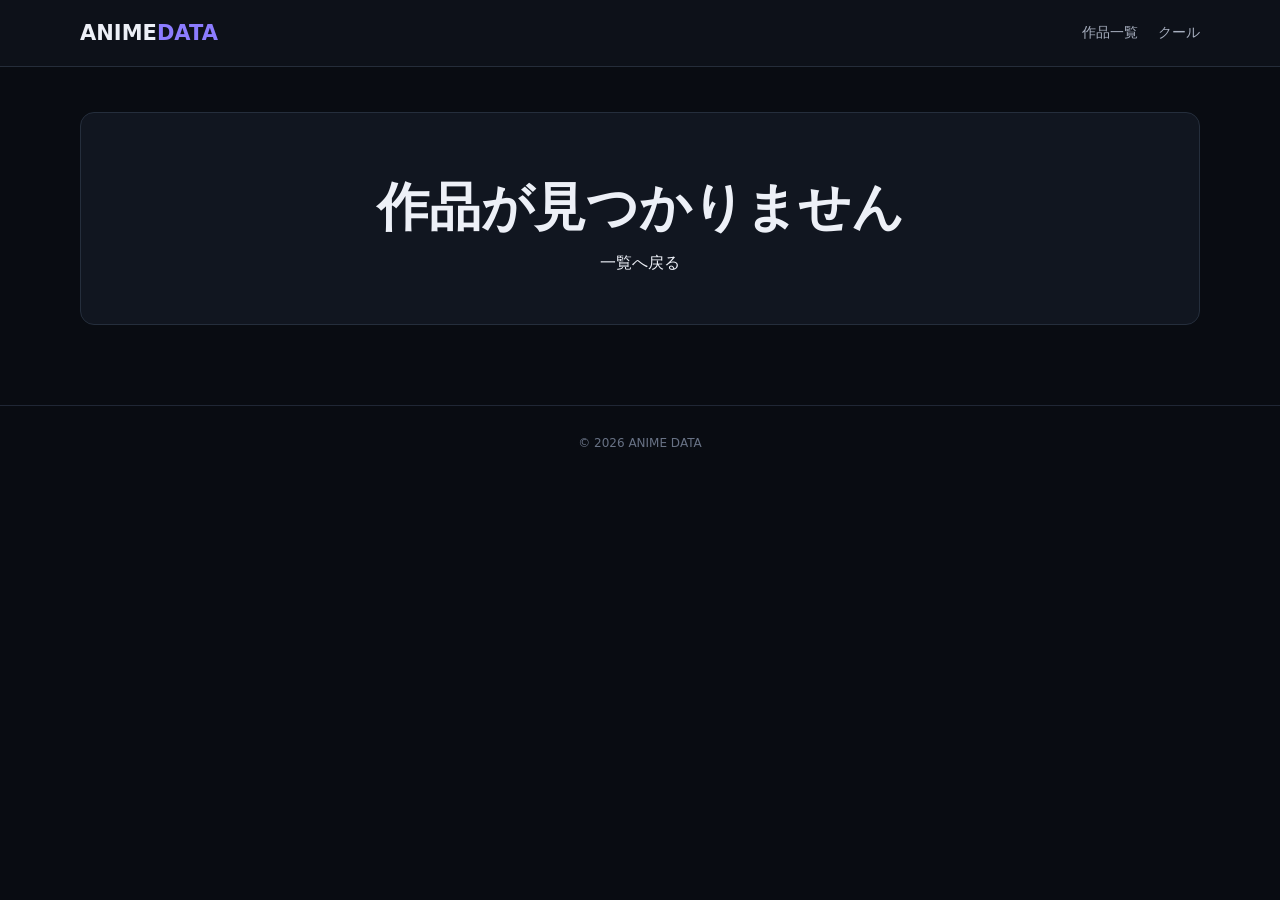
==== anime.html @ 50111463 "Add files via upload" ====
<!doctype html><html lang="ja"><head><meta charset="utf-8"><meta name="viewport" content="width=device-width,initial-scale=1"><title>作品詳細｜ANIME DATA</title><link rel="stylesheet" href="style.css"></head><body><header><div class="nav"><a class="logo" href="./">ANIME<span>DATA</span></a><nav><a href="./">作品一覧</a><a href="./#seasons">クール</a></nav></div></header><main id="detail" class="detail"></main><footer>© 2026 ANIME DATA</footer><script src="data.js"></script><script src="app.js"></script></body></html>
---- style.css ----
*{box-sizing:border-box}body{margin:0;background:#090c12;color:#edf0f7;font-family:system-ui,-apple-system,"Segoe UI","Noto Sans JP",sans-serif}a{color:inherit;text-decoration:none}header{background:#0d1119;border-bottom:1px solid #252d3a;position:sticky;top:0;z-index:2}.nav{height:66px;max-width:1160px;margin:auto;padding:0 20px;display:flex;justify-content:space-between;align-items:center}.logo{font-size:21px;font-weight:900}.logo span{color:#8c7cff}nav{display:flex;gap:20px;color:#a7afbf;font-size:14px}.hero,.content,.search,.detail{max-width:1160px;margin:auto;padding-left:20px;padding-right:20px}.hero{padding-top:75px;padding-bottom:55px}.eyebrow{color:#9185ff;letter-spacing:.18em;font-size:11px;font-weight:800}.hero h1{font-size:clamp(44px,8vw,76px);line-height:1.05;margin:8px 0}.hero em{color:#9185ff;font-style:normal}.hero p:last-child{color:#a9b1c0}.search{display:flex;gap:10px;margin-bottom:55px}.search input,.search select{flex:1;background:#151b25;border:1px solid #30394a;color:white;border-radius:9px;padding:13px}.search select{flex:0 0 180px}.search button,.buttons button,.btn{background:#7669ef;color:white;border:0;border-radius:9px;padding:12px 17px;font-weight:700}.head{display:flex;justify-content:space-between;align-items:center}.grid{display:grid;grid-template-columns:repeat(auto-fill,minmax(205px,1fr));gap:18px}.card{background:#111620;border:1px solid #252e3c;border-radius:14px;overflow:hidden}.card:hover{border-color:#675bd0}.cover,.detailcover{aspect-ratio:3/4;background:#1c2330;display:flex;align-items:center;justify-content:center;color:#5d687b;font-weight:900}.cover img,.detailcover img{width:100%;height:100%;object-fit:cover}.body{padding:14px}.tag{background:#2b2648;color:#a79cff;padding:4px 7px;border-radius:6px;font-size:10px}.body h3{margin:8px 0 5px}.body p,.body small,.kana{color:#8f99aa;font-size:12px}.content{padding-bottom:60px}.buttons{display:flex;gap:8px;flex-wrap:wrap}.buttons button{background:#171e29;border:1px solid #30394a}.empty{padding:50px;text-align:center;background:#111620;border:1px solid #252e3c;border-radius:14px}.detail{padding-top:45px;padding-bottom:80px}.detailtop{display:grid;grid-template-columns:285px 1fr;gap:38px}.detailcover{border-radius:14px;overflow:hidden}.detail h1{font-size:clamp(32px,5vw,52px);margin:10px 0}.desc{line-height:1.9;color:#b6bfcc}.facts{display:grid;grid-template-columns:1fr 1fr;background:#30394a;gap:1px;margin:24px 0}.facts div{background:#111620;padding:13px}.facts b{display:block;color:#7f899c;font-size:11px}.cols{display:grid;grid-template-columns:1fr 1fr;gap:20px;margin-top:35px}.cols section,.detail>section{background:#111620;border:1px solid #252e3c;border-radius:14px;padding:20px}.row{display:flex;justify-content:space-between;border-bottom:1px solid #242c38;padding:11px 0}.row span{color:#a4adbc}.chips{display:flex;gap:8px;flex-wrap:wrap}.chips span{background:#252e3c;padding:8px 11px;border-radius:8px}footer{text-align:center;border-top:1px solid #202735;color:#687285;padding:30px;font-size:12px}@media(max-width:700px){nav{gap:10px}.search{display:block}.search>*{width:100%;margin-bottom:8px}.detailtop,.cols{display:block}.detailcover{width:210px;margin-bottom:25px}.cols section{margin-bottom:15px}.facts{grid-template-columns:1fr}}
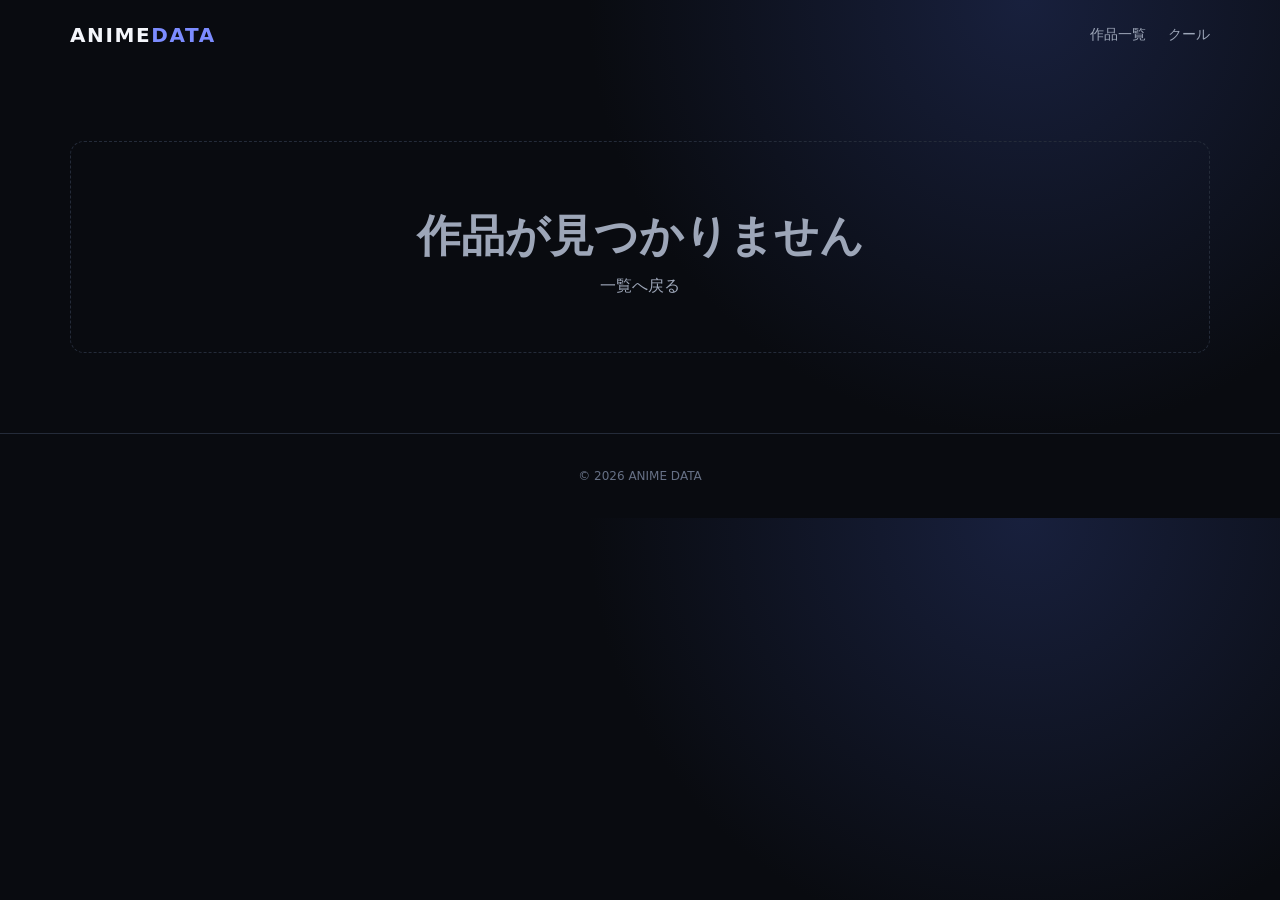
==== commit 45477e69: "Add files via upload" ====
--- a/anime.html
+++ b/anime.html
@@ -1 +1 @@
-<!doctype html><html lang="ja"><head><meta charset="utf-8"><meta name="viewport" content="width=device-width,initial-scale=1"><title>作品詳細｜ANIME DATA</title><link rel="stylesheet" href="style.css"></head><body><header><div class="nav"><a class="logo" href="./">ANIME<span>DATA</span></a><nav><a href="./">作品一覧</a><a href="./#seasons">クール</a></nav></div></header><main id="detail" class="detail"></main><footer>© 2026 ANIME DATA</footer><script src="data.js"></script><script src="app.js"></script></body></html>+<!doctype html><html lang="ja"><head><meta charset="utf-8"><meta name="viewport" content="width=device-width,initial-scale=1"><title>作品詳細｜ANIME DATA</title><link rel="stylesheet" href="style.css"></head><body><header><div class="nav"><a class="logo" href="./">ANIME<span>DATA</span></a><nav><a href="./">作品一覧</a><a href="./#seasons">クール</a></nav></div></header><main id="detail" class="detail"></main><footer>© 2026 ANIME DATA</footer><script src="data.js"></script><script src="app.js"></script></body></html>
--- a/style.css
+++ b/style.css
@@ -1 +1 @@
-*{box-sizing:border-box}body{margin:0;background:#090c12;color:#edf0f7;font-family:system-ui,-apple-system,"Segoe UI","Noto Sans JP",sans-serif}a{color:inherit;text-decoration:none}header{background:#0d1119;border-bottom:1px solid #252d3a;position:sticky;top:0;z-index:2}.nav{height:66px;max-width:1160px;margin:auto;padding:0 20px;display:flex;justify-content:space-between;align-items:center}.logo{font-size:21px;font-weight:900}.logo span{color:#8c7cff}nav{display:flex;gap:20px;color:#a7afbf;font-size:14px}.hero,.content,.search,.detail{max-width:1160px;margin:auto;padding-left:20px;padding-right:20px}.hero{padding-top:75px;padding-bottom:55px}.eyebrow{color:#9185ff;letter-spacing:.18em;font-size:11px;font-weight:800}.hero h1{font-size:clamp(44px,8vw,76px);line-height:1.05;margin:8px 0}.hero em{color:#9185ff;font-style:normal}.hero p:last-child{color:#a9b1c0}.search{display:flex;gap:10px;margin-bottom:55px}.search input,.search select{flex:1;background:#151b25;border:1px solid #30394a;color:white;border-radius:9px;padding:13px}.search select{flex:0 0 180px}.search button,.buttons button,.btn{background:#7669ef;color:white;border:0;border-radius:9px;padding:12px 17px;font-weight:700}.head{display:flex;justify-content:space-between;align-items:center}.grid{display:grid;grid-template-columns:repeat(auto-fill,minmax(205px,1fr));gap:18px}.card{background:#111620;border:1px solid #252e3c;border-radius:14px;overflow:hidden}.card:hover{border-color:#675bd0}.cover,.detailcover{aspect-ratio:3/4;background:#1c2330;display:flex;align-items:center;justify-content:center;color:#5d687b;font-weight:900}.cover img,.detailcover img{width:100%;height:100%;object-fit:cover}.body{padding:14px}.tag{background:#2b2648;color:#a79cff;padding:4px 7px;border-radius:6px;font-size:10px}.body h3{margin:8px 0 5px}.body p,.body small,.kana{color:#8f99aa;font-size:12px}.content{padding-bottom:60px}.buttons{display:flex;gap:8px;flex-wrap:wrap}.buttons button{background:#171e29;border:1px solid #30394a}.empty{padding:50px;text-align:center;background:#111620;border:1px solid #252e3c;border-radius:14px}.detail{padding-top:45px;padding-bottom:80px}.detailtop{display:grid;grid-template-columns:285px 1fr;gap:38px}.detailcover{border-radius:14px;overflow:hidden}.detail h1{font-size:clamp(32px,5vw,52px);margin:10px 0}.desc{line-height:1.9;color:#b6bfcc}.facts{display:grid;grid-template-columns:1fr 1fr;background:#30394a;gap:1px;margin:24px 0}.facts div{background:#111620;padding:13px}.facts b{display:block;color:#7f899c;font-size:11px}.cols{display:grid;grid-template-columns:1fr 1fr;gap:20px;margin-top:35px}.cols section,.detail>section{background:#111620;border:1px solid #252e3c;border-radius:14px;padding:20px}.row{display:flex;justify-content:space-between;border-bottom:1px solid #242c38;padding:11px 0}.row span{color:#a4adbc}.chips{display:flex;gap:8px;flex-wrap:wrap}.chips span{background:#252e3c;padding:8px 11px;border-radius:8px}footer{text-align:center;border-top:1px solid #202735;color:#687285;padding:30px;font-size:12px}@media(max-width:700px){nav{gap:10px}.search{display:block}.search>*{width:100%;margin-bottom:8px}.detailtop,.cols{display:block}.detailcover{width:210px;margin-bottom:25px}.cols section{margin-bottom:15px}.facts{grid-template-columns:1fr}}+:root{--bg:#090b10;--panel:#11151d;--text:#f4f6fb;--muted:#9da6b8;--line:#242b39;--accent:#7c8cff;--accent2:#55d6be}*{box-sizing:border-box}html{scroll-behavior:smooth}body{margin:0;background:radial-gradient(circle at 80% 0,#18203d 0,#090b10 38%);color:var(--text);font-family:system-ui,-apple-system,"Segoe UI","Noto Sans JP",sans-serif}a{color:inherit;text-decoration:none}.nav{max-width:1180px;margin:auto;height:70px;display:flex;align-items:center;justify-content:space-between;padding:0 20px}.logo{font-weight:900;letter-spacing:.08em;font-size:20px}.logo span{color:var(--accent)}nav{display:flex;gap:22px;color:var(--muted);font-size:14px}nav a:hover{color:white}main{max-width:1180px;margin:auto;padding:0 20px 80px}.hero{min-height:310px;display:flex;align-items:center;justify-content:space-between;padding:55px 0 40px}.eyebrow{color:var(--accent2);font-size:12px;letter-spacing:.25em;font-weight:800}.hero h1{font-size:clamp(42px,7vw,78px);line-height:.98;margin:12px 0}.hero h1 em{font-style:normal;color:var(--accent)}.hero p{color:var(--muted)}.hero-badge{border:1px solid var(--line);background:#101522cc;padding:18px 22px;border-radius:18px;display:grid;gap:5px;min-width:190px}.hero-badge b{font-size:14px}.hero-badge span{font-size:11px;color:var(--accent2)}.search{display:grid;grid-template-columns:1fr 220px 90px;gap:10px;position:sticky;top:0;z-index:3;padding:12px 0;background:#090b10dd;backdrop-filter:blur(12px)}input,select,button{border:1px solid var(--line);background:var(--panel);color:var(--text);border-radius:10px;padding:13px 14px;font:inherit}button{cursor:pointer}button:hover{border-color:var(--accent)}.notice{margin:12px 0;padding:12px 15px;border:1px solid #5d4b24;background:#211b0e;color:#f0d58a;border-radius:10px}.content{margin-top:42px}.head{display:flex;justify-content:space-between;align-items:end}.head span{color:var(--muted);font-size:13px}.grid{display:grid;grid-template-columns:repeat(5,1fr);gap:15px;margin-top:16px}.card{background:var(--panel);border:1px solid var(--line);border-radius:14px;overflow:hidden;transition:.2s}.card:hover{transform:translateY(-3px);border-color:#485274}.cover{height:250px;background:linear-gradient(135deg,#1b2334,#0f1219);display:grid;place-items:center;color:#66718a;position:relative;overflow:hidden;font-size:12px}.cover img{width:100%;height:100%;object-fit:cover}.score{position:absolute;top:9px;right:9px;background:#080a0dcc;padding:5px 7px;border-radius:8px;font-size:11px}.body{padding:12px}.body h3{font-size:15px;margin:8px 0;line-height:1.35}.body p,.body small{color:var(--muted);font-size:11px;display:block;white-space:nowrap;overflow:hidden;text-overflow:ellipsis}.tag{display:inline-block;color:var(--accent2);font-size:11px;font-weight:700}.buttons{display:flex;flex-wrap:wrap;gap:9px;margin-top:15px}.empty{padding:55px;text-align:center;color:var(--muted);border:1px dashed var(--line);border-radius:14px;margin-top:16px}.detail{padding-top:55px}.detailtop{display:grid;grid-template-columns:280px 1fr;gap:35px}.detailcover{height:410px;background:#11151d;border-radius:18px;overflow:hidden;display:grid;place-items:center;color:#68738a}.detailcover img{width:100%;height:100%;object-fit:cover}.detail h1{font-size:44px;margin:10px 0}.kana,.desc{color:var(--muted)}.desc{line-height:1.8;max-width:800px}.facts{display:grid;grid-template-columns:repeat(2,minmax(0,1fr));gap:10px;margin:25px 0}.facts div{background:var(--panel);border:1px solid var(--line);padding:12px;border-radius:10px}.facts b{display:block;color:var(--muted);font-size:11px;margin-bottom:4px}.btn{display:inline-block;background:var(--accent);color:#080a10;font-weight:800;padding:12px 18px;border-radius:10px}.cols{display:grid;grid-template-columns:1fr 1fr;gap:25px;margin-top:45px}.cols section,.detail>section{border-top:1px solid var(--line);padding-top:20px}.row{display:grid;grid-template-columns:150px 1fr;gap:15px;padding:10px 0;border-bottom:1px solid var(--line);margin:0}.row span{color:var(--muted)}.chips{display:flex;flex-wrap:wrap;gap:9px}.chips span{background:var(--panel);border:1px solid var(--line);padding:9px 12px;border-radius:20px;font-size:13px}footer{text-align:center;color:#667085;padding:35px;border-top:1px solid var(--line);font-size:12px}@media(max-width:900px){.grid{grid-template-columns:repeat(3,1fr)}.cover{height:300px}.detailtop{grid-template-columns:220px 1fr}.detailcover{height:330px}}@media(max-width:620px){nav{gap:10px}.hero{min-height:260px}.hero-badge{display:none}.search{grid-template-columns:1fr}.grid{grid-template-columns:repeat(2,1fr)}.cover{height:260px}.detailtop,.cols{grid-template-columns:1fr}.detailcover{height:420px}.detail h1{font-size:32px}.facts{grid-template-columns:1fr}.row{grid-template-columns:1fr}}
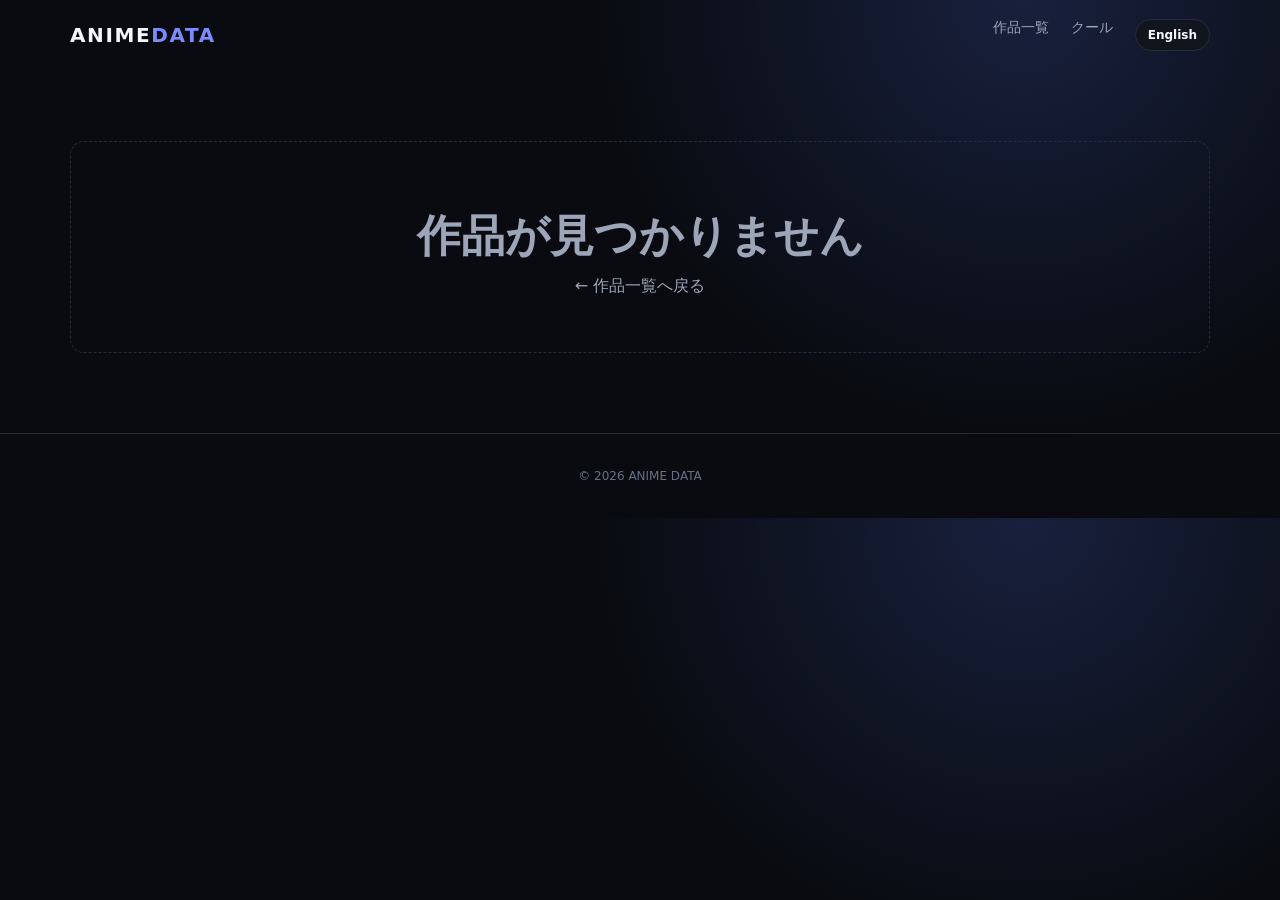
==== commit 789c619e: "Push origin" ====
--- a/anime.html
+++ b/anime.html
@@ -1 +1,13 @@
-<!doctype html><html lang="ja"><head><meta charset="utf-8"><meta name="viewport" content="width=device-width,initial-scale=1"><title>作品詳細｜ANIME DATA</title><link rel="stylesheet" href="style.css"></head><body><header><div class="nav"><a class="logo" href="./">ANIME<span>DATA</span></a><nav><a href="./">作品一覧</a><a href="./#seasons">クール</a></nav></div></header><main id="detail" class="detail"></main><footer>© 2026 ANIME DATA</footer><script src="data.js"></script><script src="app.js"></script></body></html>
+<!doctype html>
+<html lang="ja">
+<head><meta charset="utf-8"><meta name="viewport" content="width=device-width,initial-scale=1"><title>作品詳細｜ANIME DATA</title><link rel="stylesheet" href="style.css">
+<style>
+.lang-switch{padding:8px 12px;border-radius:999px;font-size:12px;font-weight:700;white-space:nowrap}
+</style>
+</head>
+<body>
+<header><div class="nav"><a class="logo" href="./">ANIME<span>DATA</span></a><nav><a href="./" data-i18n="navList">作品一覧</a><a href="./#seasons" data-i18n="navSeasons">クール</a><button id="languageSwitcher" class="lang-switch">English</button></nav></div></header>
+<main id="detail" class="detail"></main>
+<footer>© 2026 ANIME DATA</footer>
+<script src="data.js"></script><script src="app.js"></script>
+</body></html>
